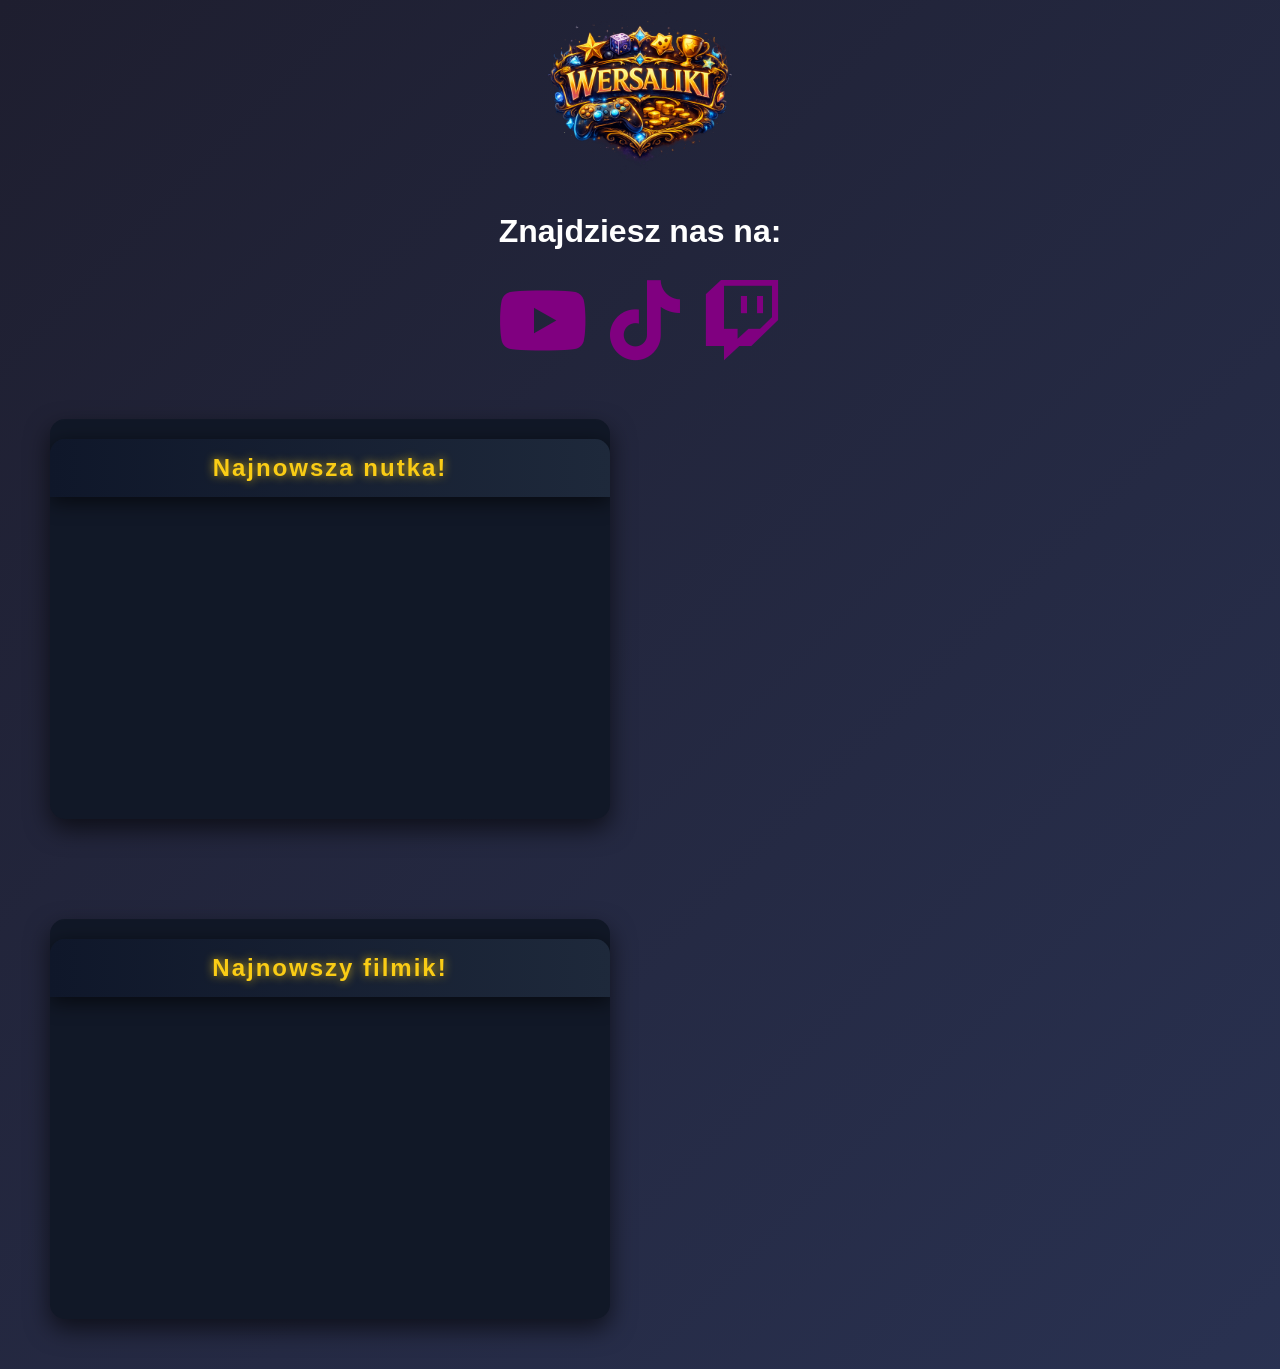
==== home.html @ 0a161292 "kodzik" ====
<!DOCTYPE html>
<html lang="en">
<head>
    <meta charset="UTF-8">
    <meta name="viewport" content="width=device-width, initial-scale=1.0">
    <title>WERSALIKI</title>
    <link rel="stylesheet" href="styl.css">
    <link rel="icon" type="image/png" href="logo_no_bg.png">
    <link rel="stylesheet" href="https://cdnjs.cloudflare.com/ajax/libs/font-awesome/6.4.2/css/all.min.css"/>
</head>
<body>
    <div id="wersaliki" class="mid">
        <img src="logo_no_bg.png" alt="WERSALIKI" srcset="" id="foto">
    </div>
    <div id="info" class="mid">
        <h1>Znajdziesz nas na:</h1>
        <div id="linki">
        <a href="https://www.youtube.com/@Wersaliki_OG"><i style="color: purple;" class="fab fa-youtube"></i></a>
        <a href="https://www.tiktok.com/@wersaliki_og"><i style="color: purple;" class="fab fa-tiktok"></i></a>
        <a href="https://www.twitch.tv/zreku"><i style="color: purple;" class="fab fa-twitch"></i></a>
        </div>
    </div>
    </div>
    <div class="link_yt">
        <h2 class="tytul">Najnowsza nutka!</h2>
        <iframe width="560" height="315" src="https://www.youtube-nocookie.com/embed/7Jmby30mxpg?si=6cs1QKVA_SVeHeVz" title="YouTube video player" frameborder="0" allow="accelerometer; autoplay; clipboard-write; encrypted-media; gyroscope; picture-in-picture; web-share" referrerpolicy="strict-origin-when-cross-origin" allowfullscreen></iframe>
    </div>
    <div class="link_yt">
        <h2 class="tytul">Najnowszy filmik!</h2>
        <iframe width="560" height="315" src="https://www.youtube-nocookie.com/embed/lk2lWO3EF7I?si=s_QsINDNx1CikgpR" title="YouTube video player" frameborder="0" allow="accelerometer; autoplay; clipboard-write; encrypted-media; gyroscope; picture-in-picture; web-share" referrerpolicy="strict-origin-when-cross-origin" allowfullscreen></iframe>
    </div>
    </body>
</html>
---- styl.css ----
body{
    margin: 0;
    padding: 0;
    font-family: 'Arial', sans-serif;
    background: linear-gradient(135deg, #1e1e2f, #4b6cb7);
    color: #ffffff;
    min-height: 100vh;
    background-size: 400% 400%;
    animation: gradientMove 15s ease infinite;
    text-align: center;
}

.mid{
    display: flex;
    justify-content: center;
    align-items: center;
}
#foto{
    width: 15%;
    height: 15%;

}
#info, #check_this {
    display: flex;
    flex-direction: column; /* ustawia elementy pod sobą */
    align-items: center;     /* opcjonalnie wyśrodkowanie */
}

.mid #linki {
    margin-top: 5px;
    font-size: 500%;

}
.link_yt{
    width: 560px;
    height: 400px;
    background: #111827; /* ciemne tło */
    border-radius: 15px;  /* zaokrąglenie */
    overflow: hidden;     /* żeby iframe nie wychodził */
    box-shadow: 0 10px 25px rgba(0, 0, 0, 0.6);
    transition: transform 0.3s ease, box-shadow 0.3s ease;
    float: left;
    margin: 50px;
}

.link_yt:hover {
    transform: scale(1.03);
    box-shadow: 0 15px 35px rgba(0, 0, 0, 0.8);
}
#frame{
    align-items: center;
    display: flex;
    align-content: center;
}
.tytul {
    padding: 15px 0;
    text-align: center;
    font-size: 24px;
    font-weight: bold;
    letter-spacing: 2px;

    color: #facc15;
    background: linear-gradient(90deg, #0f172a, #1e293b);
    border-radius: 15px 15px 0 0;

    box-shadow: 0 5px 20px rgba(0, 0, 0, 0.6);
    text-shadow: 0 0 10px rgba(250, 204, 21, 0.8);
}
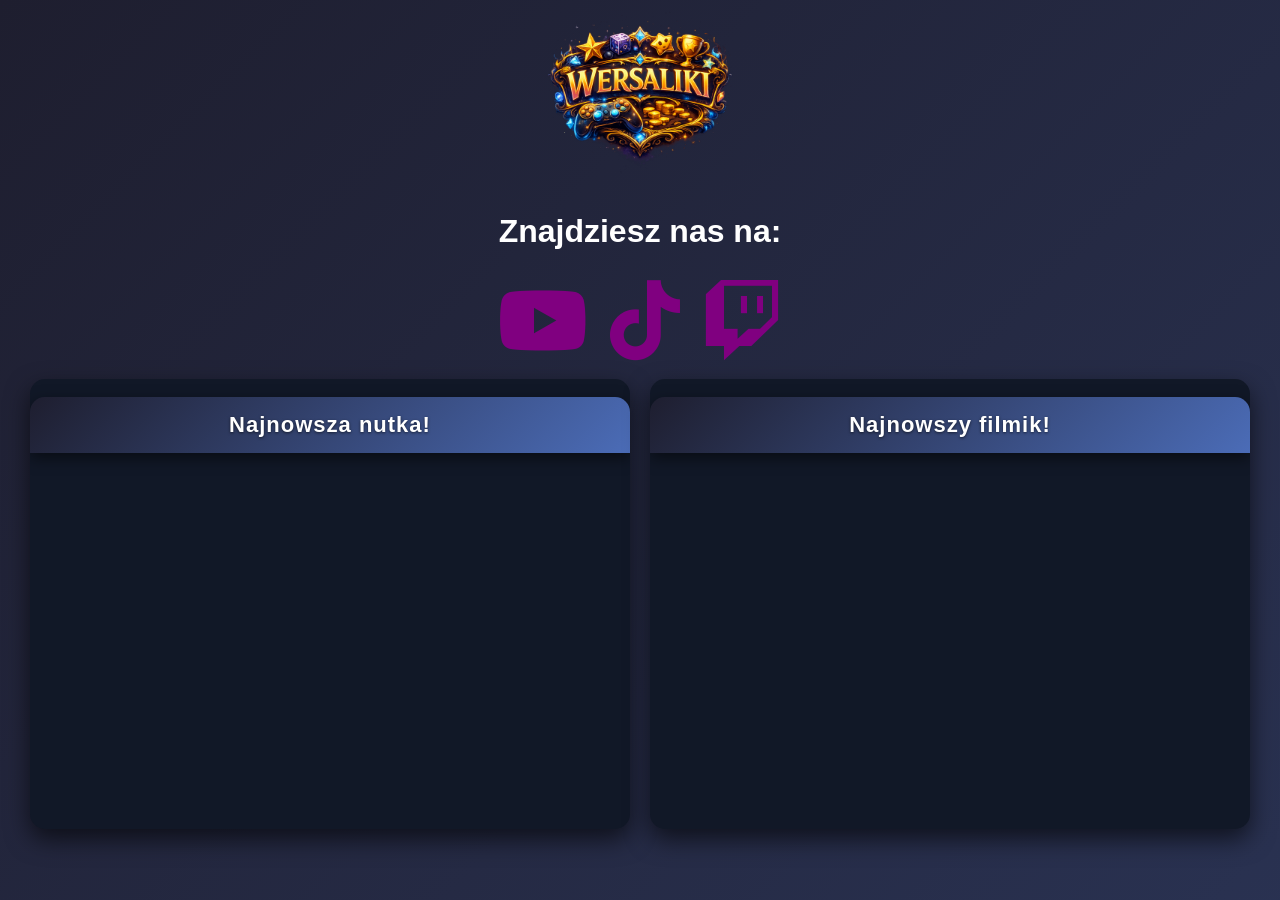
==== commit a24436ee: "zmiany zmiany" ====
--- a/home.html
+++ b/home.html
@@ -21,13 +21,17 @@
         </div>
     </div>
     </div>
-    <div class="link_yt">
-        <h2 class="tytul">Najnowsza nutka!</h2>
-        <iframe width="560" height="315" src="https://www.youtube-nocookie.com/embed/7Jmby30mxpg?si=6cs1QKVA_SVeHeVz" title="YouTube video player" frameborder="0" allow="accelerometer; autoplay; clipboard-write; encrypted-media; gyroscope; picture-in-picture; web-share" referrerpolicy="strict-origin-when-cross-origin" allowfullscreen></iframe>
+
+    <div class="container">
+        <div class="link_yt">
+            <h2 class="tytul">Najnowsza nutka!</h2>
+            <iframe width="560" height="315" src="https://www.youtube-nocookie.com/embed/7Jmby30mxpg?si=6cs1QKVA_SVeHeVz" title="YouTube video player" frameborder="0" allow="accelerometer; autoplay; clipboard-write; encrypted-media; gyroscope; picture-in-picture; web-share" referrerpolicy="strict-origin-when-cross-origin" allowfullscreen></iframe>
+        </div>
+        <div class="link_yt">
+            <h2 class="tytul">Najnowszy filmik!</h2>
+            <iframe width="560" height="315" src="https://www.youtube-nocookie.com/embed/lk2lWO3EF7I?si=s_QsINDNx1CikgpR" title="YouTube video player" frameborder="0" allow="accelerometer; autoplay; clipboard-write; encrypted-media; gyroscope; picture-in-picture; web-share" referrerpolicy="strict-origin-when-cross-origin" allowfullscreen></iframe>
+        </div>
     </div>
-    <div class="link_yt">
-        <h2 class="tytul">Najnowszy filmik!</h2>
-        <iframe width="560" height="315" src="https://www.youtube-nocookie.com/embed/lk2lWO3EF7I?si=s_QsINDNx1CikgpR" title="YouTube video player" frameborder="0" allow="accelerometer; autoplay; clipboard-write; encrypted-media; gyroscope; picture-in-picture; web-share" referrerpolicy="strict-origin-when-cross-origin" allowfullscreen></iframe>
-    </div>
-    </body>
+    
+</body>
 </html>
--- a/styl.css
+++ b/styl.css
@@ -31,16 +31,23 @@
     font-size: 500%;
 
 }
-.link_yt{
-    width: 560px;
-    height: 400px;
-    background: #111827; /* ciemne tło */
-    border-radius: 15px;  /* zaokrąglenie */
-    overflow: hidden;     /* żeby iframe nie wychodził */
+.container {
+    display: flex;            /* włącza flexbox */
+    justify-content: center;  /* wyrównuje divy na środku poziomo */
+    gap: 20px;                /* odstęp między divami */
+    flex-wrap: wrap;          /* zawijanie na małych ekranach */
+}
+
+.link_yt {
+    width: 600px;          /* rośnie, kurczy się, min. szerokość */
+    height: 450px;
+    background: #111827;
+    border-radius: 15px;
+    overflow: hidden;
     box-shadow: 0 10px 25px rgba(0, 0, 0, 0.6);
     transition: transform 0.3s ease, box-shadow 0.3s ease;
-    float: left;
-    margin: 50px;
+    margin: 10px 0;     
+    flex: none;     
 }
 
 .link_yt:hover {
@@ -55,14 +62,22 @@
 .tytul {
     padding: 15px 0;
     text-align: center;
-    font-size: 24px;
+    font-size: 22px;
     font-weight: bold;
-    letter-spacing: 2px;
+    letter-spacing: 1px;
 
-    color: #facc15;
-    background: linear-gradient(90deg, #0f172a, #1e293b);
+    /* Kolor tekstu delikatny, pasujący do gradientu strony */
+    color: #ffffff;
+    
+    /* Subtelny gradient tła nagłówka */
+    background: linear-gradient(135deg, #1e1e2f, #4b6cb7);
+    
+    /* Zaokrąglone rogi tylko na górze */
     border-radius: 15px 15px 0 0;
 
-    box-shadow: 0 5px 20px rgba(0, 0, 0, 0.6);
-    text-shadow: 0 0 10px rgba(250, 204, 21, 0.8);
-}
+    /* Lekki cień pod nagłówkiem */
+    box-shadow: 0 5px 15px rgba(0, 0, 0, 0.5);
+    
+    /* Delikatny cień tekstu, ale bardziej elegancki niż żółty */
+    text-shadow: 0 1px 3px rgba(0, 0, 0, 0.6);
+}
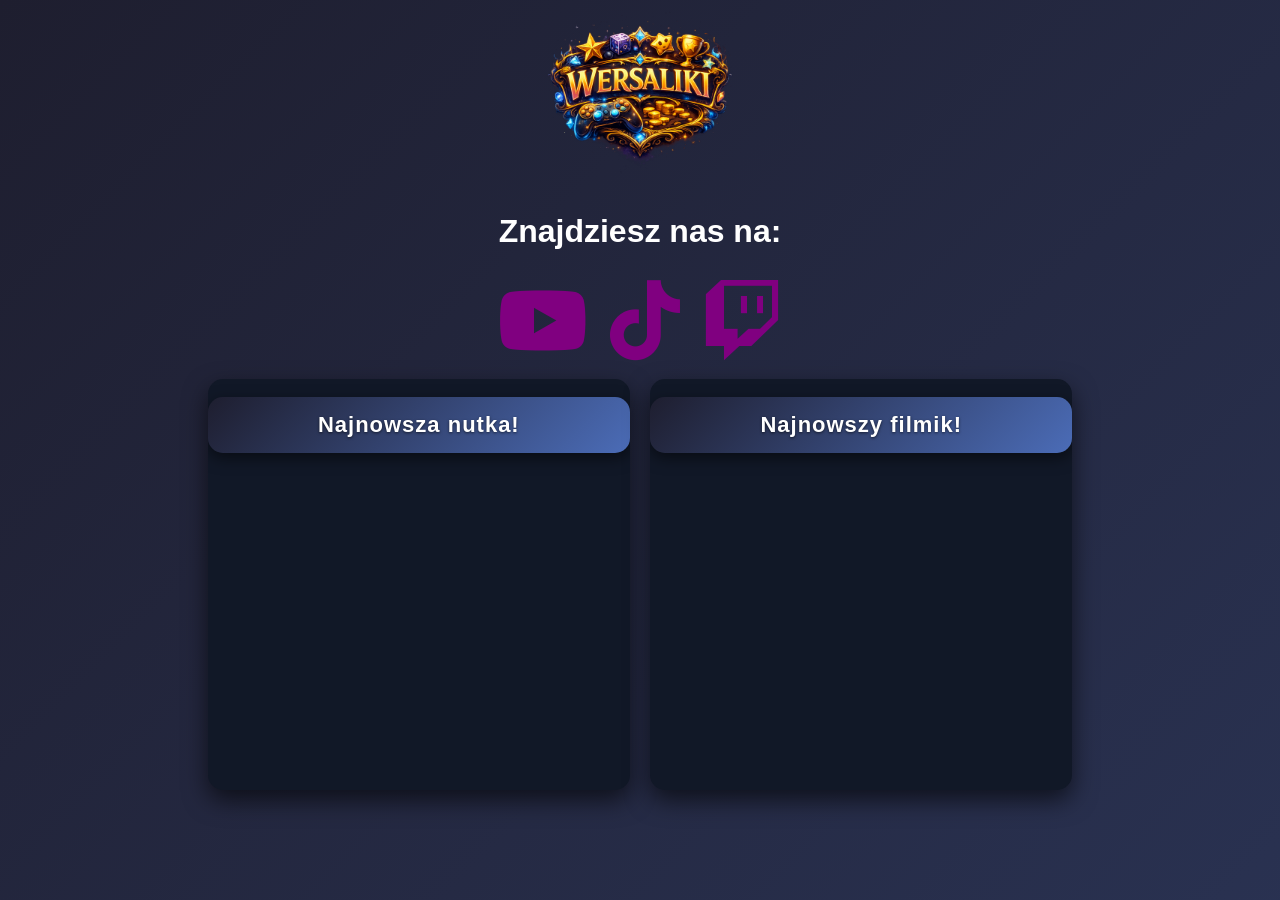
==== commit 0c9685c4: "responsywność na tel+najnowsze linki" ====
--- a/home.html
+++ b/home.html
@@ -7,6 +7,7 @@
     <link rel="stylesheet" href="styl.css">
     <link rel="icon" type="image/png" href="logo_no_bg.png">
     <link rel="stylesheet" href="https://cdnjs.cloudflare.com/ajax/libs/font-awesome/6.4.2/css/all.min.css"/>
+    <meta name="viewport" content="width=device-width, initial-scale=1.0">
 </head>
 <body>
     <div id="wersaliki" class="mid">
@@ -25,11 +26,11 @@
     <div class="container">
         <div class="link_yt">
             <h2 class="tytul">Najnowsza nutka!</h2>
-            <iframe width="560" height="315" src="https://www.youtube-nocookie.com/embed/7Jmby30mxpg?si=6cs1QKVA_SVeHeVz" title="YouTube video player" frameborder="0" allow="accelerometer; autoplay; clipboard-write; encrypted-media; gyroscope; picture-in-picture; web-share" referrerpolicy="strict-origin-when-cross-origin" allowfullscreen></iframe>
+            <iframe width="560" height="315" src="https://www.youtube-nocookie.com/embed/-HkmbJFCUxQ?si=wqSZkuHYRyWbDBWG" title="YouTube video player" frameborder="0" allow="accelerometer; autoplay; clipboard-write; encrypted-media; gyroscope; picture-in-picture; web-share" referrerpolicy="strict-origin-when-cross-origin" allowfullscreen></iframe>
         </div>
         <div class="link_yt">
             <h2 class="tytul">Najnowszy filmik!</h2>
-            <iframe width="560" height="315" src="https://www.youtube-nocookie.com/embed/lk2lWO3EF7I?si=s_QsINDNx1CikgpR" title="YouTube video player" frameborder="0" allow="accelerometer; autoplay; clipboard-write; encrypted-media; gyroscope; picture-in-picture; web-share" referrerpolicy="strict-origin-when-cross-origin" allowfullscreen></iframe>
+            <iframe width="560" height="315" src="https://www.youtube-nocookie.com/embed/0lGJhLyszLM?si=Zut8m3kWqVgWy3tR" title="YouTube video player" frameborder="0" allow="accelerometer; autoplay; clipboard-write; encrypted-media; gyroscope; picture-in-picture; web-share" referrerpolicy="strict-origin-when-cross-origin" allowfullscreen></iframe>
         </div>
     </div>
     
--- a/styl.css
+++ b/styl.css
@@ -39,8 +39,8 @@
 }
 
 .link_yt {
-    width: 600px;          /* rośnie, kurczy się, min. szerokość */
-    height: 450px;
+    width: 33%;
+    height: 100%;
     background: #111827;
     border-radius: 15px;
     overflow: hidden;
@@ -72,8 +72,8 @@
     /* Subtelny gradient tła nagłówka */
     background: linear-gradient(135deg, #1e1e2f, #4b6cb7);
     
-    /* Zaokrąglone rogi tylko na górze */
-    border-radius: 15px 15px 0 0;
+    /*zaokrąglone rogi*/
+    border-radius: 15px 15px 15px 15px;
 
     /* Lekki cień pod nagłówkiem */
     box-shadow: 0 5px 15px rgba(0, 0, 0, 0.5);
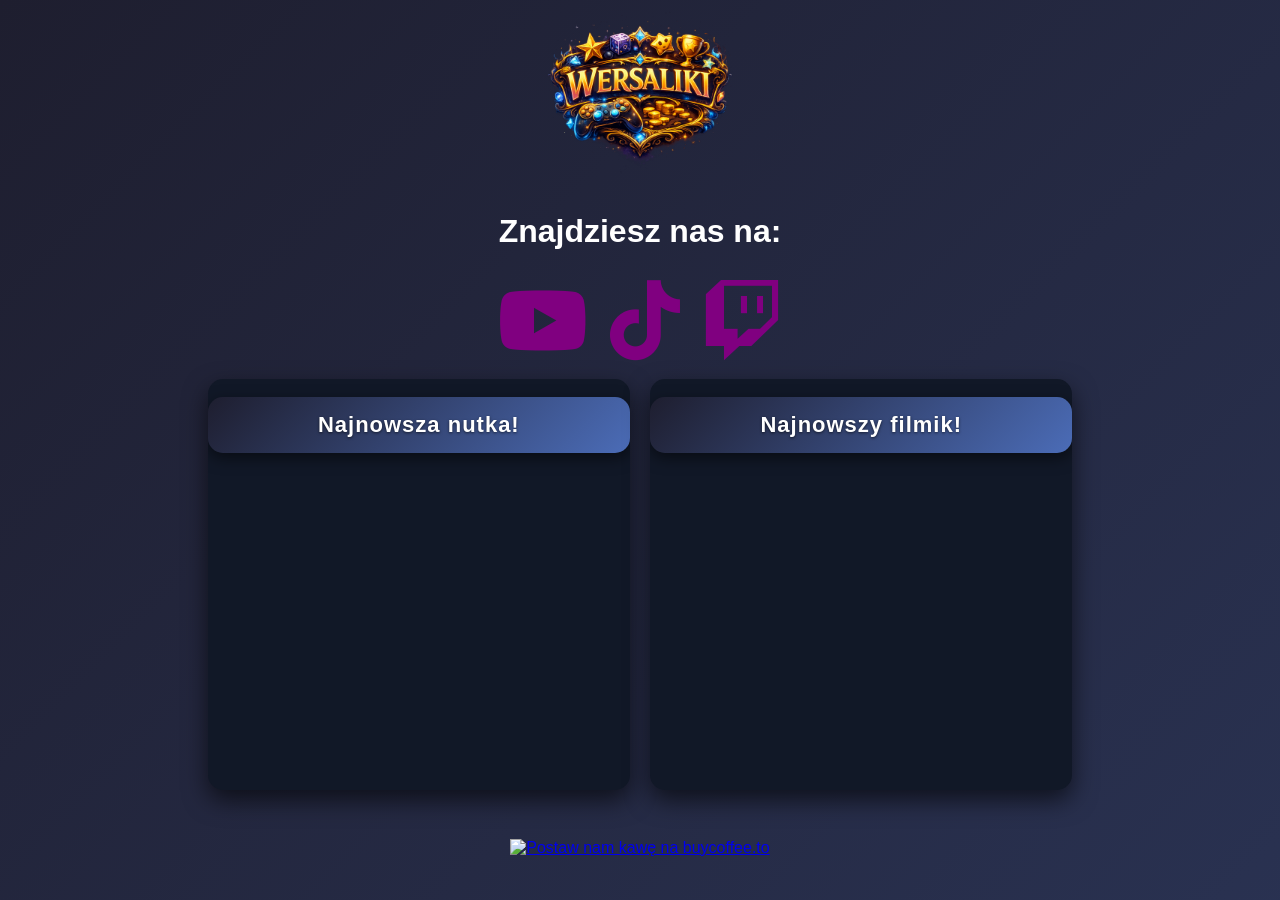
==== commit e2c35e74: "dodanie kawy + zmainy w css" ====
--- a/home.html
+++ b/home.html
@@ -26,13 +26,16 @@
     <div class="container">
         <div class="link_yt">
             <h2 class="tytul">Najnowsza nutka!</h2>
-            <iframe width="560" height="315" src="https://www.youtube-nocookie.com/embed/-HkmbJFCUxQ?si=wqSZkuHYRyWbDBWG" title="YouTube video player" frameborder="0" allow="accelerometer; autoplay; clipboard-write; encrypted-media; gyroscope; picture-in-picture; web-share" referrerpolicy="strict-origin-when-cross-origin" allowfullscreen></iframe>
+            <iframe class="iframe" width="560" height="315" src="https://www.youtube-nocookie.com/embed/-HkmbJFCUxQ?si=wqSZkuHYRyWbDBWG" title="YouTube video player" frameborder="0" allow="accelerometer; autoplay; clipboard-write; encrypted-media; gyroscope; picture-in-picture; web-share" referrerpolicy="strict-origin-when-cross-origin" allowfullscreen></iframe>
         </div>
         <div class="link_yt">
             <h2 class="tytul">Najnowszy filmik!</h2>
-            <iframe width="560" height="315" src="https://www.youtube-nocookie.com/embed/0lGJhLyszLM?si=Zut8m3kWqVgWy3tR" title="YouTube video player" frameborder="0" allow="accelerometer; autoplay; clipboard-write; encrypted-media; gyroscope; picture-in-picture; web-share" referrerpolicy="strict-origin-when-cross-origin" allowfullscreen></iframe>
+            <iframe class="iframe" width="560" height="315" src="https://www.youtube-nocookie.com/embed/0lGJhLyszLM?si=Zut8m3kWqVgWy3tR" title="YouTube video player" frameborder="0" allow="accelerometer; autoplay; clipboard-write; encrypted-media; gyroscope; picture-in-picture; web-share" referrerpolicy="strict-origin-when-cross-origin" allowfullscreen></iframe>
         </div>
     </div>
     
+    <div class="kawa">
+        <a href="https://buycoffee.to/wersaliki" target="_blank"><img src="https://buycoffee.to/static/img/share/share-button-dark.png" style="width: 293px; height: 76px" alt="Postaw nam kawę na buycoffee.to"></a>
+    </div>
 </body>
 </html>
--- a/styl.css
+++ b/styl.css
@@ -10,17 +10,17 @@
     text-align: center;
 }
 
-.mid{
+.mid{ /* logo i zakładka informacyjna - wyśrodkowanie */
     display: flex;
     justify-content: center;
     align-items: center;
 }
-#foto{
+#foto{ /* logo wersalików */
     width: 15%;
     height: 15%;
 
 }
-#info, #check_this {
+#info { /* główna zakładka informacyjna */
     display: flex;
     flex-direction: column; /* ustawia elementy pod sobą */
     align-items: center;     /* opcjonalnie wyśrodkowanie */
@@ -31,7 +31,7 @@
     font-size: 500%;
 
 }
-.container {
+.container { /* zawiera linki do yt*/
     display: flex;            /* włącza flexbox */
     justify-content: center;  /* wyrównuje divy na środku poziomo */
     gap: 20px;                /* odstęp między divami */
@@ -66,18 +66,104 @@
     font-weight: bold;
     letter-spacing: 1px;
 
-    /* Kolor tekstu delikatny, pasujący do gradientu strony */
+    /* Kolor tekstu */
     color: #ffffff;
-    
-    /* Subtelny gradient tła nagłówka */
+    /* gradient tła nagłówka */
     background: linear-gradient(135deg, #1e1e2f, #4b6cb7);
-    
     /*zaokrąglone rogi*/
     border-radius: 15px 15px 15px 15px;
+    /* cień pod nagłówkiem */
+    box-shadow: 0 5px 15px rgba(0, 0, 0, 0.5);
+    /* cień tekstu*/
+    text-shadow: 0 1px 3px rgba(0, 0, 0, 0.6);
+}
 
-    /* Lekki cień pod nagłówkiem */
-    box-shadow: 0 5px 15px rgba(0, 0, 0, 0.5);
-    
-    /* Delikatny cień tekstu, ale bardziej elegancki niż żółty */
-    text-shadow: 0 1px 3px rgba(0, 0, 0, 0.6);
+.kawa{
+    margin-top: 3%;
+    margin-bottom: 1%;
+}
+
+/* RESPONSYWNOŚĆ NA TELEFONY*/
+
+/* ===== TABLET ===== */
+@media (max-width: 1024px) {
+
+    #foto{
+        width: 25%;
+        height: auto;
+    }
+
+    .link_yt{
+        width: 45%;
+    }
+
+    .mid #linki{
+        font-size: 500%;
+    }
+
+    .iframe{
+        width: 80%;
+    }
+    .kawa{
+        width: 100%;
+    }
+}
+/* ===== TELEFON ===== */
+@media (max-width: 768px) {
+
+    #foto{
+        width: 40%;
+        height: auto;
+    }
+
+    .container{
+        flex-direction: column;
+        align-items: center;
+    }
+
+    .link_yt{
+        width: 80%;
+    }
+
+    .mid #linki{
+        font-size: 500%;
+    }
+
+    .tytul{
+        font-size: 18px;
+    }
+
+    .iframe{
+        width: 80%;
+    }
+    .kawa{
+        width: 100%;
+    }
+}
+/* ===== MAŁY TELEFON ===== */
+@media (max-width: 480px) {
+
+    #foto{
+        width: 55%;
+    }
+
+    .link_yt{
+        width: 95%;
+    }
+
+    .mid #linki{
+        font-size: 180%;
+    }
+
+    .tytul{
+        font-size: 16px;
+        padding: 10px 0;
+    }
+
+    .iframe{
+        width: 80%;
+    }
+    .kawa{
+        width: 100%;
+    }
 }
